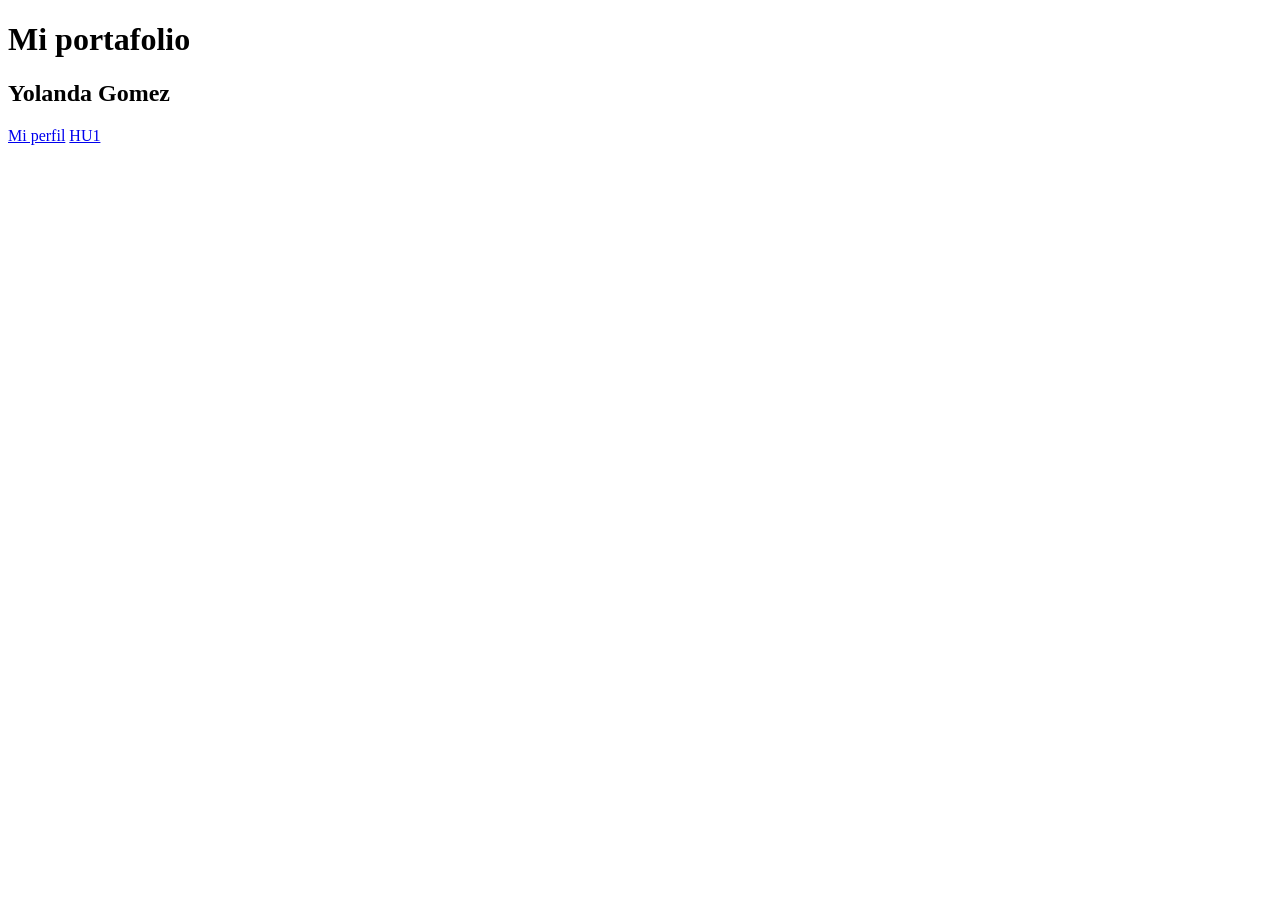
==== index.html @ 3ecfb222 "Add files via upload" ====
<!DOCTYPE html>
<html lang="en">
<head>
    <meta charset="UTF-8">
    <meta name="viewport" content="width=device-width, initial-scale=1.0">
    <title>Document</title>
</head>
<body>
    <h1>Mi portafolio</h1>
    <h2>Yolanda Gomez</h2>
    <a href="https://github.com/YOLAGOMGON">Mi perfil</a>
    <a href="https://github.com/YOLAGOMGON/practicapython/blob/main/Inventario1.py">HU1</a>
</body>

</html>
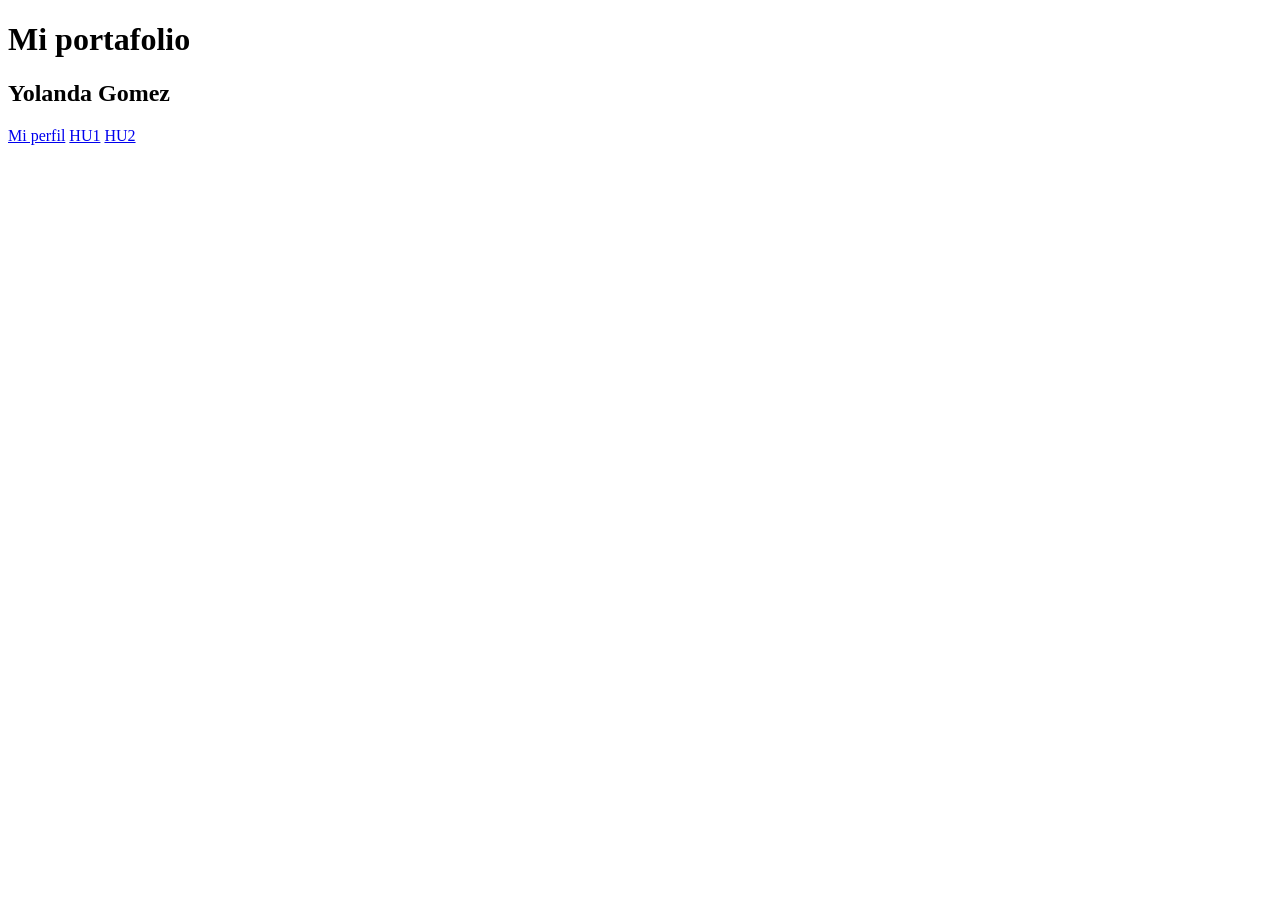
==== commit 0714b776: "Add files via upload" ====
--- a/index.html
+++ b/index.html
@@ -10,6 +10,7 @@
     <h2>Yolanda Gomez</h2>
     <a href="https://github.com/YOLAGOMGON">Mi perfil</a>
     <a href="https://github.com/YOLAGOMGON/practicapython/blob/main/Inventario1.py">HU1</a>
+    <a href="https://github.com/YOLAGOMGON/practicapython">HU2</a>
 </body>
 
 </html>
